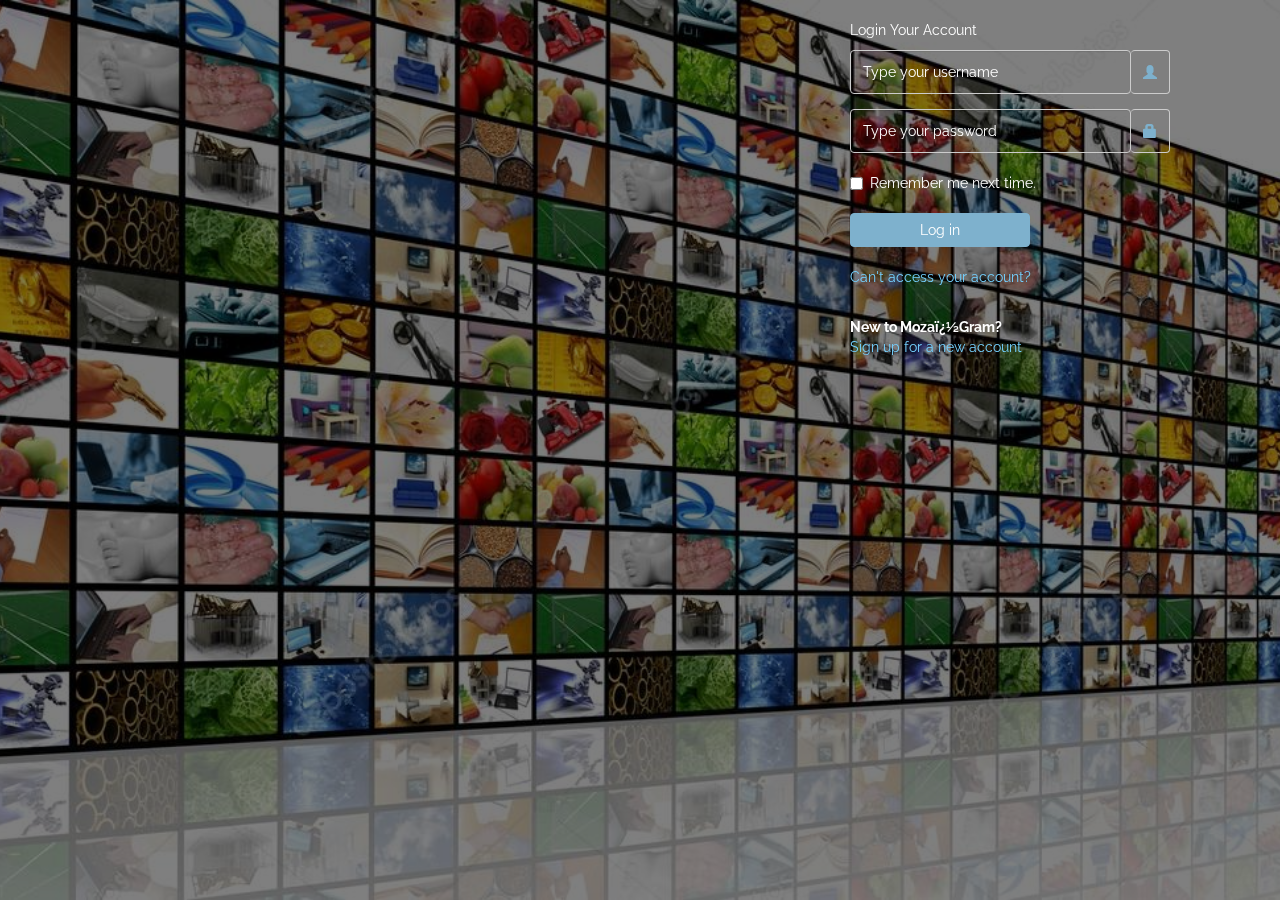
==== src/main/webapp/index.html @ 0a2bdcb1 "first commit - Java Dynamic Web App Project changed to Maven Project" ====
<!DOCTYPE html>
<html>
	<head>
		<link href="css/bootstrap.min.css" rel="stylesheet" type="text/css" />
		<link href="css/flipLogin.css" rel="stylesheet" type="text/css" />

		<meta charset="US-ASCII" />
		<title>MozaïGram</title>
	</head>
	<body class="main">
		<script type="text/javascript" src="js/lib/jquery.js"></script>
    	<script type="text/javascript" src="js/lib/jquery.flip.js"></script>
    	<script type="text/javascript" src="js/global.js"></script>
    	<script type="text/javascript" src="js/serverServices.js"></script>
    	<script type="text/javascript" src="js/index.js"></script>
        
		<div class="login-screen"></div>
		<div id="connnexionPage">
			<div class="login-center">
				<div class="container min-height" style="margin-top: 20px;">
					<div class="row">
						<div class="col-xs-4 col-md-offset-8">
							<div class="login" id="card">
								<div class="front signin_form">
									<p>Login Your Account</p>
									<form  id="logForm" class="login-form">
										<div class="form-group">
											<div class="input-group">
												<input id="#usernameInput" type="username"  name="username" class="form-control" placeholder="Type your username">
												<span class="input-group-addon">
													<i class="glyphicon glyphicon-user"></i>
												</span>
											</div>
										</div>
										<div class="form-group">
											<div class="input-group">
												<input idi="passwordInput" type="password"  name="password" class="form-control" placeholder="Type your password">
												<span class="input-group-addon">
													<i class="glyphicon glyphicon-lock"></i>
												</span>
											</div>
										</div>
										<div class="checkbox">
											<label>
												<input type="checkbox">Remember me next time.</label>
										</div>
	
										<div class="form-group sign-btn">
											<input id="logButton" type="submit" class="btn" value="Log in">
											<p>
												<a href="#" class="forgot">Can't access your account?</a>
											</p>
											<p>
												<strong>New to Moza�Gram?</strong><br>
												<a href="#" id="flip-btn" class="signup signup_link">Sign up for a new account</a>
											</p>
										</div>
									</form>
								</div>
								<div class="back signup_form" style="opacity: 0;">
									<p>Sign Up for Your New Account</p>
									<form  name="signupForm" class="login-form">
										<div class="form-group">
											<div class="input-group">
												<input id="usernameInput" type="text" name="username" class="form-control" placeholder="Username">
													<span class="input-group-addon">
														<i class="glyphicon glyphicon-user"></i>
													</span>
											</div>
										</div>
										<div class="form-group">
											<div class="input-group">
												<input id="emailInput" type="email" name="email" class="form-control" placeholder="Email">
												<span class="input-group-addon">
													<i class="glyphicon glyphicon-envelope"></i>
												</span>
											</div>
										</div>
										<div class="form-group">
											<div class="input-group">
												<input id="passwordInput" type="password" name="password" class="form-control" placeholder="Type your Password">
												<span class="input-group-addon">
													<i class="glyphicon glyphicon-lock"></i>
												</span>
											</div>
										</div>
										<div class="form-group">
											<div class="input-group">
												<input id= "passwordInput" type="password" name="password2" class="form-control" placeholder="Confirm your Password">
												<span class="input-group-addon">
													<i class="glyphicon glyphicon-lock"></i>
												</span>
											</div>
										</div>
	
	
										<div class="form-group sign-btn">
											<input id="signupButton" type="submit" class="btn" value="Sign up">
											<br>
											<br>
											<p> You have already an Account
												<a href="#" id="unflip-btn" class="signup">Log in</a>
											</p>
										</div>
									</form>
								</div>
							</div>
						</div>
					</div>
				</div>
			</div>
		</div>

		
		<script type="text/javascript" src="js/lib/bootstrap.min.js"></script>
		<script type="text/javascript" src="js/flipLogin.js"></script>
	</body>
</html>
---- src/main/webapp/css/flipLogin.css ----
@import url(https://fonts.googleapis.com/css?family=Roboto:400,900,700,500,300,100);
@import url(https://fonts.googleapis.com/css?family=Raleway:400,500);
@import url(https://maxcdn.bootstrapcdn.com/font-awesome/4.5.0/css/font-awesome.min.css);


/* ==========================================================================
   Author's custom styles
   ========================================================================== */

html, body {
    height: 100%;
    width: 100%;
}

body {
    font-family: 'Raleway',sans-serif;
    position: relative;
    /*background: rgba(0, 0, 0, 0) url("../img/ptn.png") repeat scroll 0 0;*/
}

.in-page {
    min-height: 520px;
}

.main {
    position: relative;
}

a {
    color: #74d1ff;
}

a:hover, a:focus {
    color: #c0dae7;
}

.btn-cyan {
    background-color: #1b5a7c;
    color: #fff;
}

.btn-cyan:hover {
    color: #fff;
    opacity: 0.9;
}

.form-control:focus {
    border-color: #1b5a7c;
    box-shadow: 0 1px 1px rgba(0, 0, 0, 0.075) inset, 0 0 8px rgba(24, 204, 162, 0.6);
    outline: 0 none;
}

.min-height {
    min-height: 380px;
}

.login-screen {
    background-image: url(../img/wall_of_screens.jpg);
    background-position: center;
    background-repeat: no-repeat;
    background-attachment: fixed;
    background-size: cover;
    -moz-background-size: cover;
    -webkit-background-size: cover;
    position: fixed;
    top: 0;
    bottom: 0;
    right: 0;
    left: 0;
}

.login-screen:before {
    content: "";
    background: rgba(0,0,0, 0.5);
    position: absolute;
    width: 100%;
    height: 100%;
    top: 0;
    left: 0;
}

.login-center {
    text-align: left;
}

.login {
    width: 320px;
    color: #fff;
}

.login .login-form {
    text-align: left;
}

.login label {
    color: #fff;
}

.login-form .input-group .form-control {
    background: none;
    height: 44px;
    color: #e8e2e2;
}

.login-form .input-group .input-group-addon {
    background: none;
}

.login-form .input-group .input-group-addon .glyphicon {
    color: #7eb1cd;
}

.login-form .input-group .form-control::-webkit-input-placeholder {
     color: #fff;
}

.login-form .input-group .form-control::-moz-placeholder {
    color: #fff;
    opacity: 1;
}

.login .sign-btn input.btn {
    background: #7eb1cd;
    border-color: #7eb1cd;
    color: #fff;
    width: 180px;
}

.login .sign-btn a {
    text-decoration: none;
}

.login .checkbox {
    margin-top: 20px;
    margin-bottom: 20px;
}

.login .forgot {
    display: inline-block;
    margin: 20px 0;
}
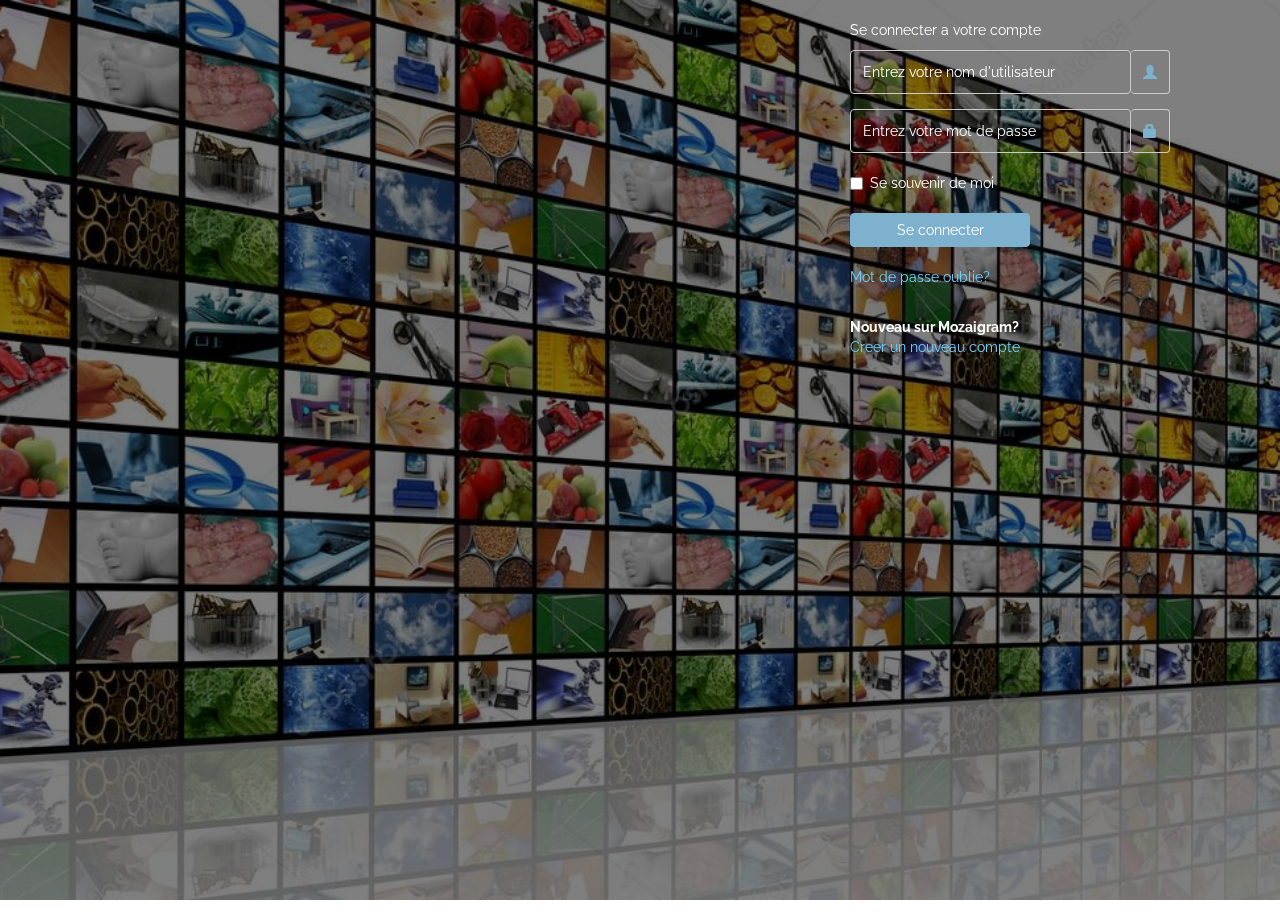
==== commit 7ff31cc1: "front" ====
--- a/src/main/webapp/index.html
+++ b/src/main/webapp/index.html
@@ -22,11 +22,11 @@
 						<div class="col-xs-4 col-md-offset-8">
 							<div class="login" id="card">
 								<div class="front signin_form">
-									<p>Login Your Account</p>
+									<p>Se connecter a votre compte</p>
 									<form  id="logForm" class="login-form">
 										<div class="form-group">
 											<div class="input-group">
-												<input id="#usernameInput" type="username"  name="username" class="form-control" placeholder="Type your username">
+												<input id="#usernameInput" type="username"  name="username" class="form-control" placeholder="Entrez votre nom d'utilisateur">
 												<span class="input-group-addon">
 													<i class="glyphicon glyphicon-user"></i>
 												</span>
@@ -34,7 +34,7 @@
 										</div>
 										<div class="form-group">
 											<div class="input-group">
-												<input idi="passwordInput" type="password"  name="password" class="form-control" placeholder="Type your password">
+												<input idi="passwordInput" type="password"  name="password" class="form-control" placeholder="Entrez votre mot de passe">
 												<span class="input-group-addon">
 													<i class="glyphicon glyphicon-lock"></i>
 												</span>
@@ -42,27 +42,27 @@
 										</div>
 										<div class="checkbox">
 											<label>
-												<input type="checkbox">Remember me next time.</label>
+												<input type="checkbox">Se souvenir de moi</label>
 										</div>
 	
 										<div class="form-group sign-btn">
-											<input id="logButton" type="submit" class="btn" value="Log in">
+											<input id="logButton" type="submit" class="btn" value="Se connecter">
 											<p>
-												<a href="#" class="forgot">Can't access your account?</a>
+												<a href="#" class="forgot">Mot de passe oublie?</a>
 											</p>
 											<p>
-												<strong>New to Moza�Gram?</strong><br>
-												<a href="#" id="flip-btn" class="signup signup_link">Sign up for a new account</a>
+												<strong>Nouveau sur Mozaigram?</strong><br>
+												<a href="#" id="flip-btn" class="signup signup_link">Creer un nouveau compte</a>
 											</p>
 										</div>
 									</form>
 								</div>
 								<div class="back signup_form" style="opacity: 0;">
-									<p>Sign Up for Your New Account</p>
+									<p>Enregistrer un nouveau compte</p>
 									<form  name="signupForm" class="login-form">
 										<div class="form-group">
 											<div class="input-group">
-												<input id="usernameInput" type="text" name="username" class="form-control" placeholder="Username">
+												<input id="usernameInput" type="text" name="username" class="form-control" placeholder="Nom d'utilisateur">
 													<span class="input-group-addon">
 														<i class="glyphicon glyphicon-user"></i>
 													</span>
@@ -78,7 +78,7 @@
 										</div>
 										<div class="form-group">
 											<div class="input-group">
-												<input id="passwordInput" type="password" name="password" class="form-control" placeholder="Type your Password">
+												<input id="passwordInput" type="password" name="password" class="form-control" placeholder="Entrez votre mot de passe">
 												<span class="input-group-addon">
 													<i class="glyphicon glyphicon-lock"></i>
 												</span>
@@ -86,7 +86,7 @@
 										</div>
 										<div class="form-group">
 											<div class="input-group">
-												<input id= "passwordInput" type="password" name="password2" class="form-control" placeholder="Confirm your Password">
+												<input id= "passwordInput" type="password" name="password2" class="form-control" placeholder="Confirmez votre mot de passe">
 												<span class="input-group-addon">
 													<i class="glyphicon glyphicon-lock"></i>
 												</span>
@@ -95,11 +95,11 @@
 	
 	
 										<div class="form-group sign-btn">
-											<input id="signupButton" type="submit" class="btn" value="Sign up">
+											<input id="signupButton" type="submit" class="btn" value="S'enregistrer">
 											<br>
 											<br>
-											<p> You have already an Account
-												<a href="#" id="unflip-btn" class="signup">Log in</a>
+											<p> Vous avez deja un compte
+												<a href="#" id="unflip-btn" class="signup">Se connecter</a>
 											</p>
 										</div>
 									</form>
@@ -115,4 +115,4 @@
 		<script type="text/javascript" src="js/lib/bootstrap.min.js"></script>
 		<script type="text/javascript" src="js/flipLogin.js"></script>
 	</body>
-</html>+</html>
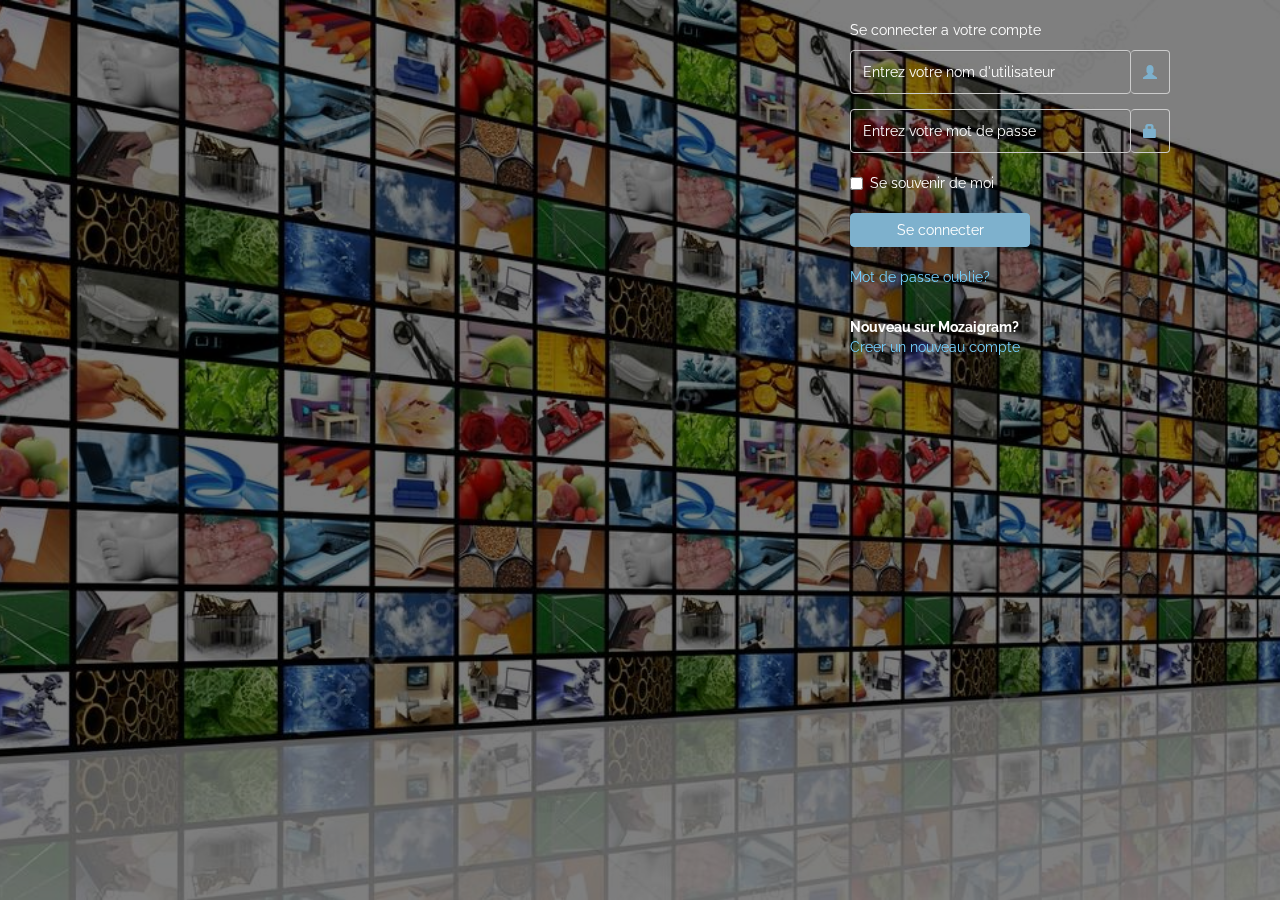
==== commit f07b4d51: "premier test search" ====
--- a/src/main/webapp/index.html
+++ b/src/main/webapp/index.html
@@ -5,7 +5,7 @@
 		<link href="css/flipLogin.css" rel="stylesheet" type="text/css" />
 
 		<meta charset="US-ASCII" />
-		<title>MozaïGram</title>
+		<title>MozaiGram</title>
 	</head>
 	<body class="main">
 		<script type="text/javascript" src="js/lib/jquery.js"></script>
